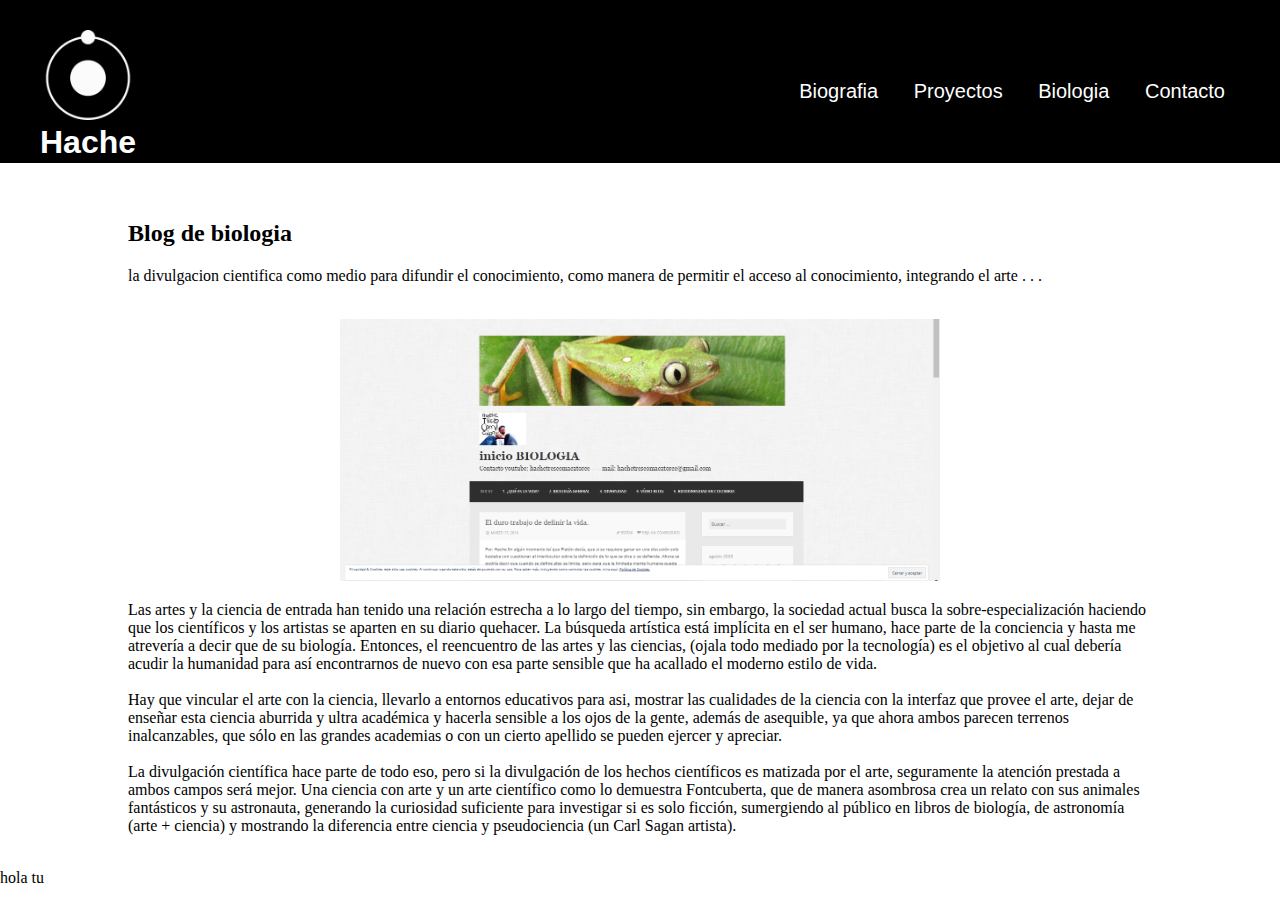
==== biologia.html @ 5c993035 "add bioPage" ====
<!DOCTYPE html>
<html lang="en">
<head>
    <meta charset="UTF-8">
    <meta name="viewport" content="width=device-width, initial-scale=1.0">
    <link rel="shortcut icon" href="img/hydrogem.png" type="image/x-icon">
    <link rel="stylesheet" href="css/style-biografia.css">
    <title>Biografia</title>
</head>
<body>
    <!-- cabezera estatica -->
    <header>
        <main>
            <a href="index.html">
                <img src="img/hydrogenWhite.png" alt="icono de hidrogeno">

            </a>
            <h1>Hache</h1>
        </main>
        <nav>
            <ul>
                <li>
                    <a href="contenido.html">Biografia</a>
                </li>
                <li>
                    <a href="proyectos.html">Proyectos</a>
                </li>
                <li>
                    <a href="biologia.html">Biologia</a>
                </li>
                <li>
                    <a href="contacto.html">Contacto</a>
                </li>
            </ul>
        </nav>
    </header>

    <div>
        <article>
            <h2>Blog de biologia</h2>
             la divulgacion cientifica como medio para difundir
             el conocimiento, como manera de permitir el acceso al
             conocimiento, integrando el arte . . .
        </article> <br>
        <figure>

            <img class="imagenHache" src="img/blogBio.png" alt="foto del creador">
        </figure>
    </div>
    
        <article>
            Las artes y la ciencia de entrada han tenido una 
            relación estrecha a lo largo del tiempo, sin embargo,
             la sociedad actual busca la sobre-especialización
              haciendo que los científicos y los artistas se 
              aparten en su diario quehacer. La búsqueda 
              artística está implícita en el ser humano, 
              hace parte de la conciencia y hasta me atrevería 
              a decir que de su biología. Entonces, el reencuentro 
              de las artes y las ciencias, (ojala todo mediado 
              por la tecnología) es el objetivo al cual debería 
              acudir la humanidad para así encontrarnos de nuevo 
              con esa parte sensible que ha acallado el moderno 
              estilo de vida.
        </article><br>
       
    
    
        <article>
             
            Hay que vincular el arte con  la 
            ciencia, llevarlo a entornos educativos para asi,
             mostrar las cualidades de la 
            ciencia con la interfaz que provee el arte, dejar 
            de enseñar esta ciencia aburrida y ultra académica 
            y hacerla sensible a los ojos de la gente, además 
            de asequible, ya que ahora ambos parecen terrenos 
            inalcanzables, que sólo 
            en las grandes academias o con un cierto apellido 
            se pueden ejercer y apreciar. 
        </article><br>
       
        <article>
             
            La divulgación científica hace parte de todo eso, 
            pero si la divulgación de los hechos científicos 
            es matizada por el arte, seguramente la atención 
            prestada a ambos campos será mejor. Una ciencia con
             arte y un arte científico como lo demuestra 
             Fontcuberta, que de manera asombrosa crea un 
             relato con sus animales fantásticos y su astronauta, 
             generando la curiosidad suficiente para investigar 
             si es solo ficción, sumergiendo al público en libros 
             de biología, de astronomía (arte + ciencia) y 
             mostrando la diferencia entre ciencia y pseudociencia 
             (un Carl Sagan artista). 
        </article><br>
    <section>
        <p>hola tu</p>
    </section>
        
        
      
</body>
</html>
---- css/style-biografia.css ----
body
{
    margin: 0;
    
}

header
{
    position: fixed;
    z-index: 9999;
    width: 100%;
    top: 0;
    /* height: 100%; */
    background-color: black;
}

main
{
    float: left;
    padding-top: 30px;
    padding-left: 40px;
    text-align: center; 

}

img
{
    width: 90px;
    /* padding-top: 2%; */
} 

h1
{
    font-family: sans-serif;
    color: white;
    margin: 0;
    padding-bottom: 2%;
    margin: 0, auto;
} 

nav
{
    text-align: right;
    padding-top: 80px;
    padding-right: 40px;

}

ul
{
    display: inline;
    
}

a:link, a:visited, a:active {
    text-decoration:none;
    
}

li
{
    display: inline;
    margin: 0 15px;
    color: white;
    font-size: 15pt;
    font: bolder;
    font-family:sans-serif;
    
}

a
{
    color: white;
    transition: all 0.3 ease;
}

a:hover
{
    color: rgb(185, 185, 185);
}

div
{
    margin-top: 200px;
    overflow:auto;
    height: 100%;
    text-align: left;
}

article
{
    width: 80%;
    margin: auto;
}

figure
{
    text-align: center;
    
}

.imagenHache
{
    width: 50%;
}
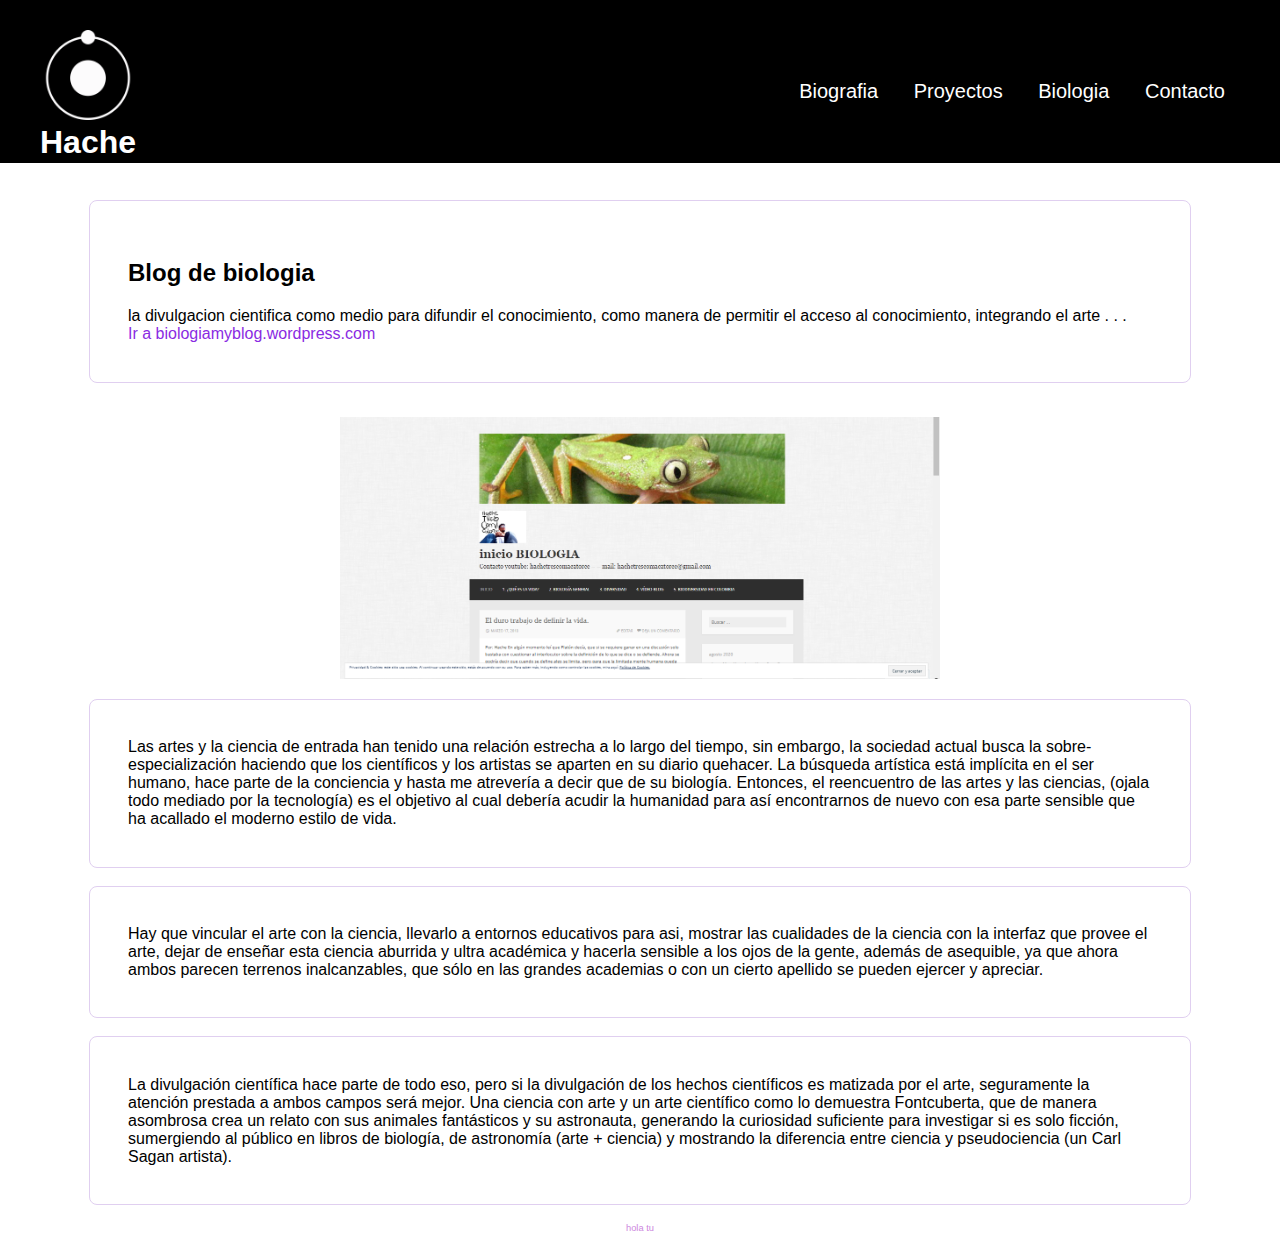
==== commit dd07e220: "redes sociales" ====
--- a/biologia.html
+++ b/biologia.html
@@ -40,7 +40,8 @@
             <h2>Blog de biologia</h2>
              la divulgacion cientifica como medio para difundir
              el conocimiento, como manera de permitir el acceso al
-             conocimiento, integrando el arte . . .
+             conocimiento, integrando el arte . . .<br>
+             <a class="anchor-blog" href="https://biologiamyblog.wordpress.com/">Ir a biologiamyblog.wordpress.com</a>
         </article> <br>
         <figure>
 
--- a/css/style-biografia.css
+++ b/css/style-biografia.css
@@ -11,8 +11,14 @@
     width: 100%;
     top: 0;
     /* height: 100%; */
-    background-color: black;
+    background: black ;  
+
 }
+
+/* video
+{
+    z-index: -1;
+} */
 
 main
 {
@@ -20,7 +26,7 @@
     padding-top: 30px;
     padding-left: 40px;
     text-align: center; 
-
+    
 }
 
 img
@@ -40,10 +46,11 @@
 
 nav
 {
+    z-index: 1;
     text-align: right;
     padding-top: 80px;
     padding-right: 40px;
-
+    
 }
 
 ul
@@ -74,6 +81,11 @@
     transition: all 0.3 ease;
 }
 
+.anchor-blog
+{
+    color: blueviolet;
+}
+
 a:hover
 {
     color: rgb(185, 185, 185);
@@ -85,12 +97,18 @@
     overflow:auto;
     height: 100%;
     text-align: left;
+    
+
 }
 
 article
 {
     width: 80%;
     margin: auto;
+    font-family:sans-serif ;
+    border:1px solid rgb(224, 207, 240);
+    border-radius: 8px;
+    padding: 3%;
 }
 
 figure
@@ -102,4 +120,42 @@
 .imagenHache
 {
     width: 50%;
-}+}
+
+footer
+{
+    background: black;
+    height: 100px;
+}
+
+section
+{
+    margin: 0;
+    /* border:1px solid blueviolet; */
+    /* width: 30%; */
+    text-align: center;
+    
+
+} 
+
+.face
+{
+    margin-top: 2%;
+    width: 2%;
+     padding: 0 2%; 
+     margin-bottom: 1%;
+}
+
+p
+{
+    color: rgb(205, 135, 222);
+    font-family: sans-serif;
+    font-size: 7pt;
+     margin: 0; 
+
+}
+
+
+
+
+
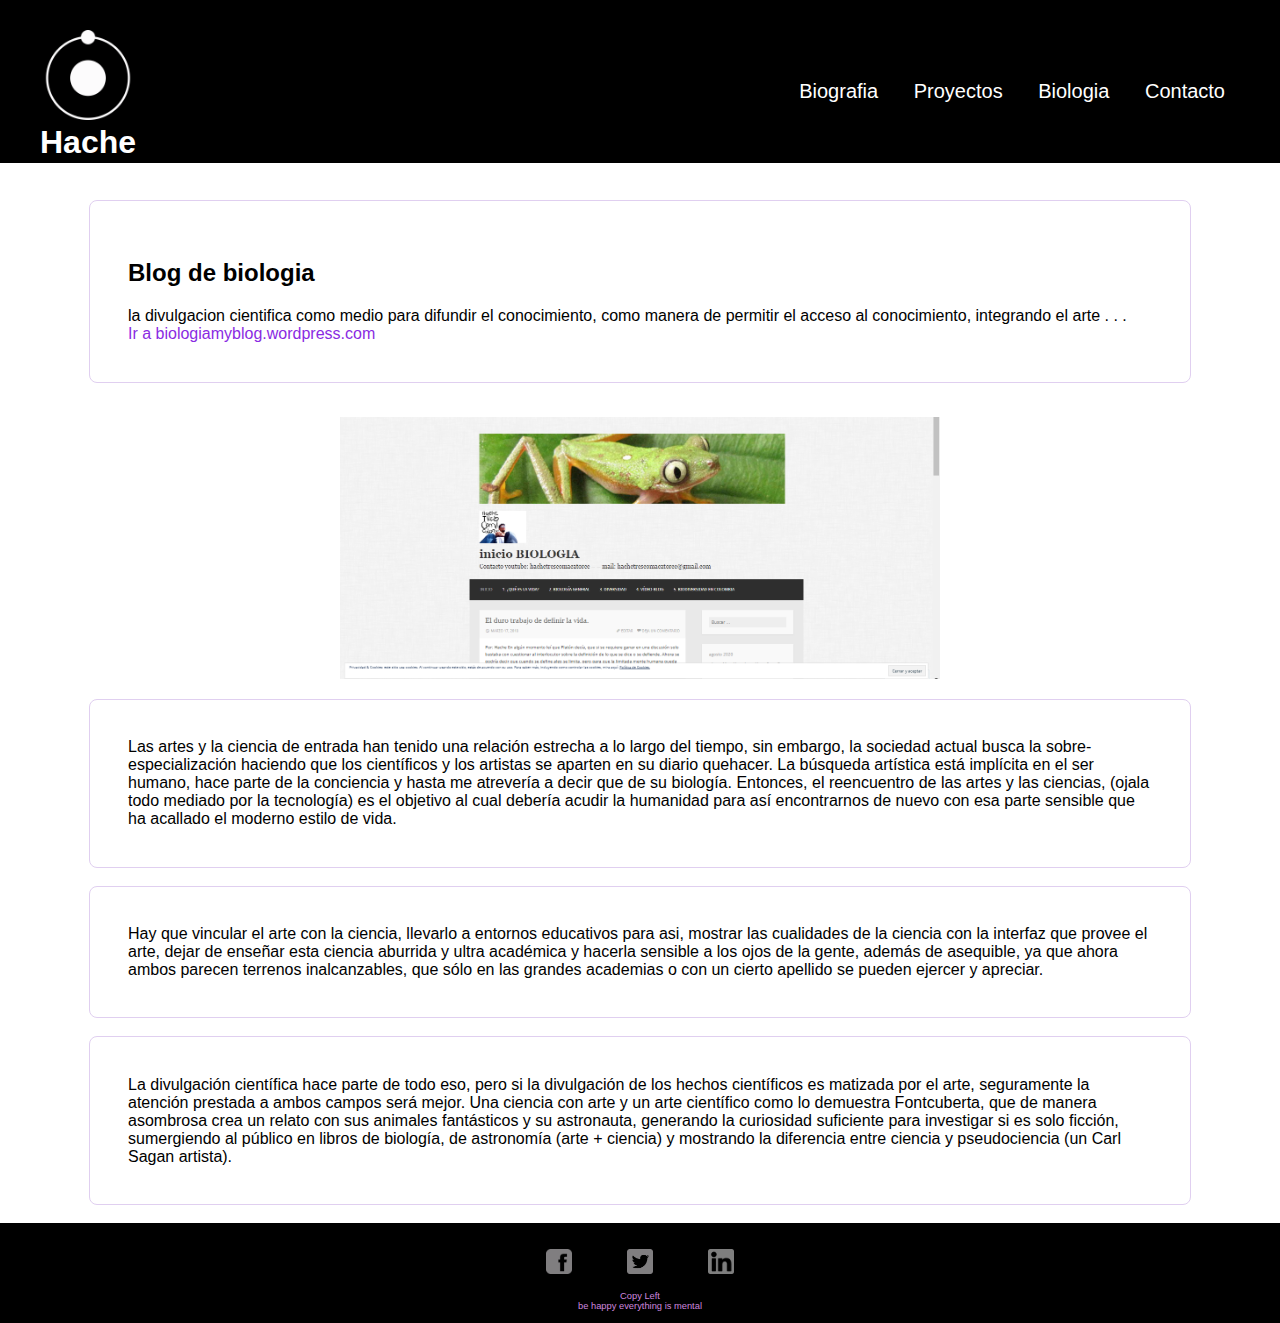
==== commit 9149c8a6: "footer en todas las secciones" ====
--- a/biologia.html
+++ b/biologia.html
@@ -96,9 +96,22 @@
              mostrando la diferencia entre ciencia y pseudociencia 
              (un Carl Sagan artista). 
         </article><br>
-    <section>
-        <p>hola tu</p>
-    </section>
+
+        <footer>
+
+        
+
+            <section>
+                <img class="face" src="img/face.png"  alt="face">
+                <img class="face" src="img/twiter.png"  alt="twiter">
+                <img class="face" src="img/linkdln.png" alt="">
+                
+                <p>Copy Left </p> 
+                <p> be happy everything is mental</p>
+
+            </section>
+        
+    </footer>
         
         
       
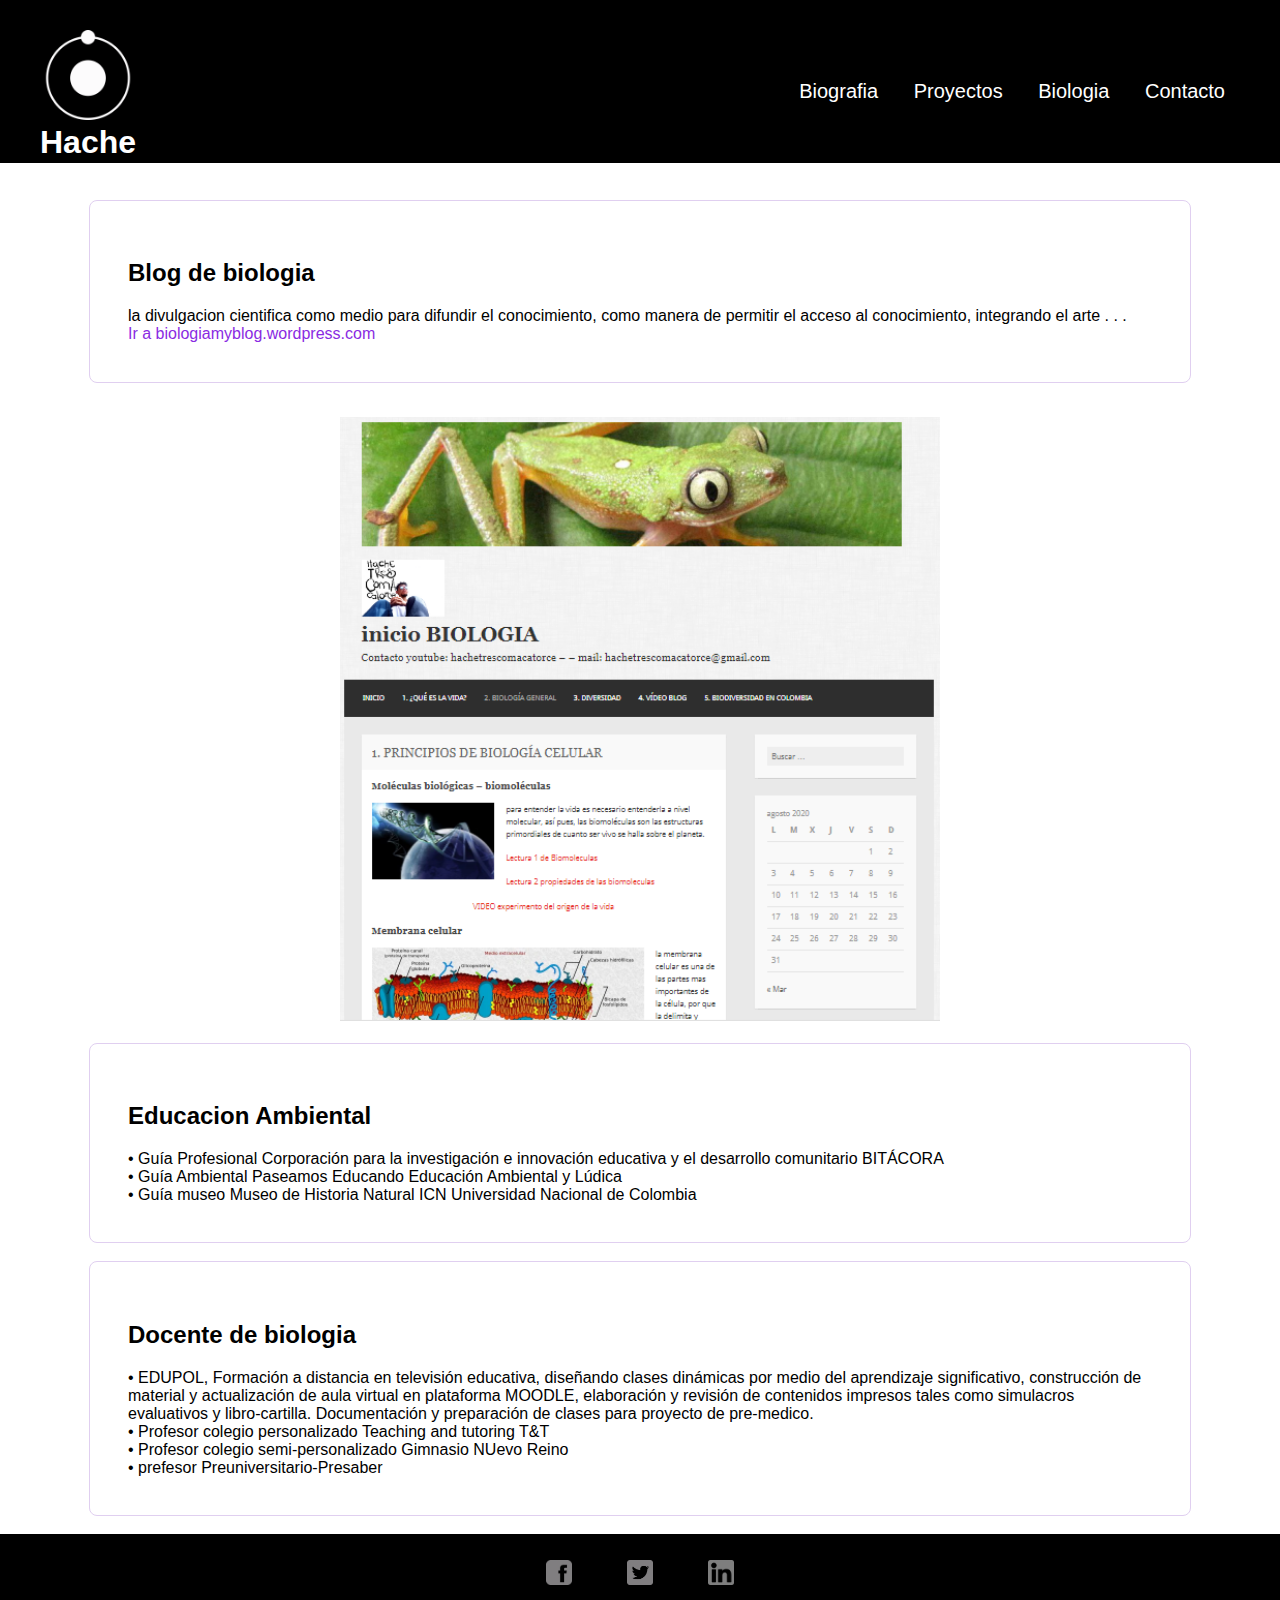
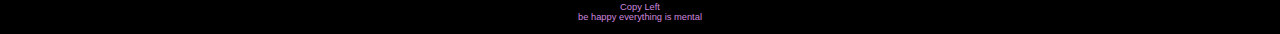
==== commit dc0c3913: "seccion de biologia y contacto" ====
--- a/biologia.html
+++ b/biologia.html
@@ -50,62 +50,38 @@
     </div>
     
         <article>
-            Las artes y la ciencia de entrada han tenido una 
-            relación estrecha a lo largo del tiempo, sin embargo,
-             la sociedad actual busca la sobre-especialización
-              haciendo que los científicos y los artistas se 
-              aparten en su diario quehacer. La búsqueda 
-              artística está implícita en el ser humano, 
-              hace parte de la conciencia y hasta me atrevería 
-              a decir que de su biología. Entonces, el reencuentro 
-              de las artes y las ciencias, (ojala todo mediado 
-              por la tecnología) es el objetivo al cual debería 
-              acudir la humanidad para así encontrarnos de nuevo 
-              con esa parte sensible que ha acallado el moderno 
-              estilo de vida.
-        </article><br>
-       
-    
-    
-        <article>
-             
-            Hay que vincular el arte con  la 
-            ciencia, llevarlo a entornos educativos para asi,
-             mostrar las cualidades de la 
-            ciencia con la interfaz que provee el arte, dejar 
-            de enseñar esta ciencia aburrida y ultra académica 
-            y hacerla sensible a los ojos de la gente, además 
-            de asequible, ya que ahora ambos parecen terrenos 
-            inalcanzables, que sólo 
-            en las grandes academias o con un cierto apellido 
-            se pueden ejercer y apreciar. 
+            <h2>Educacion Ambiental</h2>
+            &#8226; Guía Profesional Corporación para la investigación e innovación educativa y el desarrollo comunitario BITÁCORA <br>
+            &#8226; Guía Ambiental Paseamos Educando Educación Ambiental y Lúdica​<br>
+            &#8226; Guía museo Museo de Historia Natural ICN​ Universidad Nacional de Colombia
         </article><br>
        
         <article>
+             <h2>Docente de biologia</h2>
+             &#8226; EDUPOL, Formación a distancia en televisión educativa, diseñando clases dinámicas por medio del
+             aprendizaje significativo, construcción de material y actualización de aula virtual en plataforma
+             MOODLE, elaboración y revisión de contenidos impresos tales como simulacros evaluativos y
+             libro-cartilla. Documentación y preparación de clases para proyecto de pre-medico. <br>
+             &#8226; Profesor colegio personalizado Teaching and tutoring T&T <br>
+             &#8226; Profesor colegio semi-personalizado Gimnasio NUevo Reino <br>
+             &#8226; prefesor Preuniversitario-Presaber
              
-            La divulgación científica hace parte de todo eso, 
-            pero si la divulgación de los hechos científicos 
-            es matizada por el arte, seguramente la atención 
-            prestada a ambos campos será mejor. Una ciencia con
-             arte y un arte científico como lo demuestra 
-             Fontcuberta, que de manera asombrosa crea un 
-             relato con sus animales fantásticos y su astronauta, 
-             generando la curiosidad suficiente para investigar 
-             si es solo ficción, sumergiendo al público en libros 
-             de biología, de astronomía (arte + ciencia) y 
-             mostrando la diferencia entre ciencia y pseudociencia 
-             (un Carl Sagan artista). 
         </article><br>
+       
+        
 
         <footer>
-
-        
-
             <section>
-                <img class="face" src="img/face.png"  alt="face">
-                <img class="face" src="img/twiter.png"  alt="twiter">
-                <img class="face" src="img/linkdln.png" alt="">
+                <a href="https://www.facebook.com/hugo.trujillo.hache/">
+                    <img class="face" src="img/face.png"  alt="face">
+                </a>
                 
+                <a href="https://twitter.com/HugoATrujillo">
+                    <img class="face" src="img/twiter.png"  alt="twiter">
+                </a>
+                <a href="https://www.linkedin.com/in/hugo-alberto-trujillo-2368a448/">
+                    <img class="face" src="img/linkdln.png" alt="">
+                </a>
                 <p>Copy Left </p> 
                 <p> be happy everything is mental</p>
 
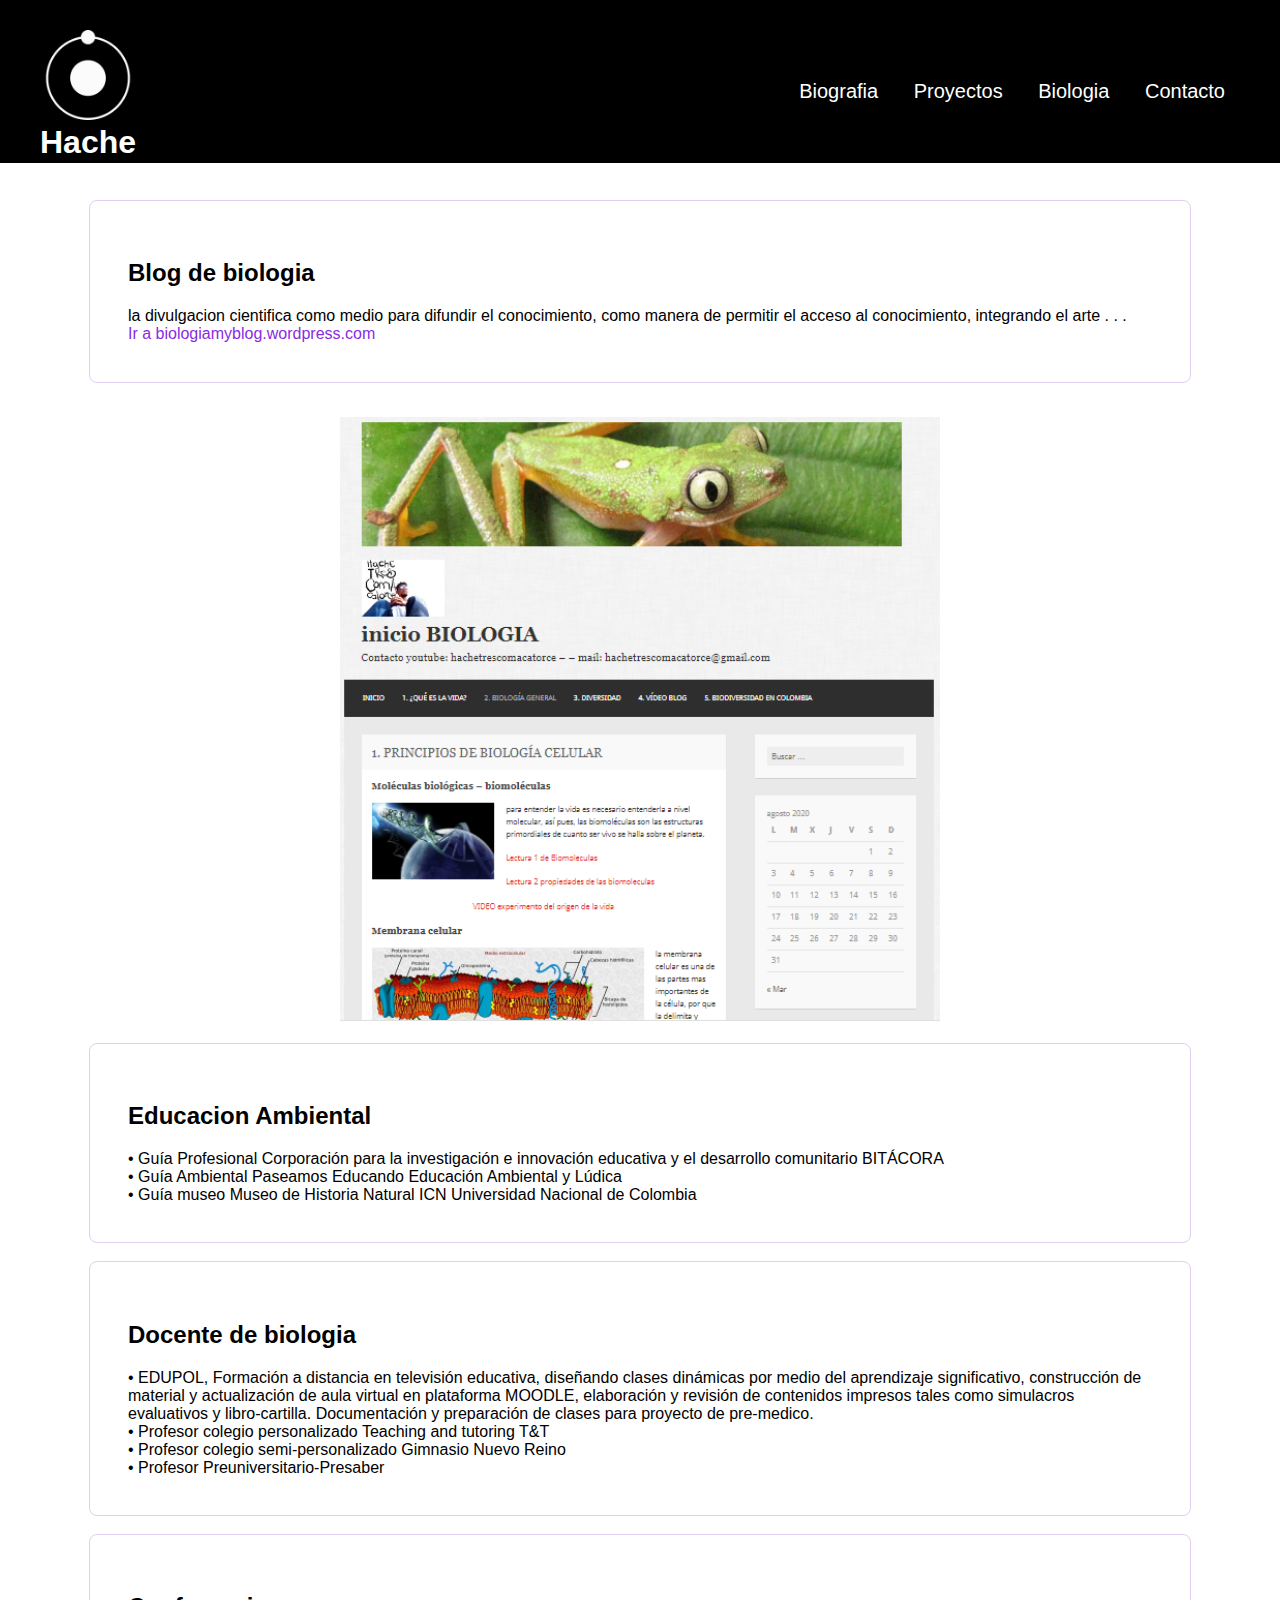
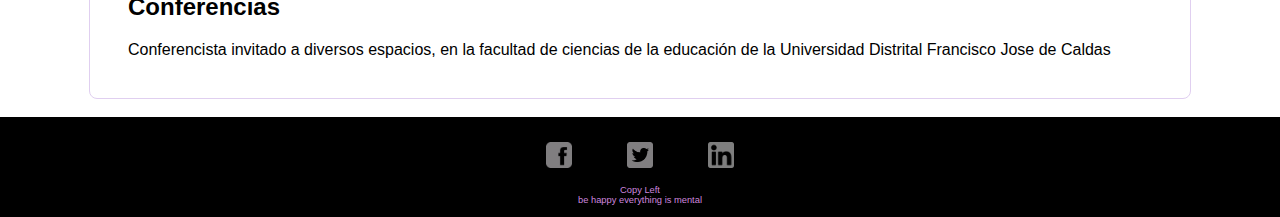
==== commit 5a42e6a3: "conferencista" ====
--- a/biologia.html
+++ b/biologia.html
@@ -41,7 +41,7 @@
              la divulgacion cientifica como medio para difundir
              el conocimiento, como manera de permitir el acceso al
              conocimiento, integrando el arte . . .<br>
-             <a class="anchor-blog" href="https://biologiamyblog.wordpress.com/">Ir a biologiamyblog.wordpress.com</a>
+             <a class="anchor-blog" href="https://biologiamyblog.wordpress.com/" target="blank" >Ir a biologiamyblog.wordpress.com</a>
         </article> <br>
         <figure>
 
@@ -63,23 +63,28 @@
              MOODLE, elaboración y revisión de contenidos impresos tales como simulacros evaluativos y
              libro-cartilla. Documentación y preparación de clases para proyecto de pre-medico. <br>
              &#8226; Profesor colegio personalizado Teaching and tutoring T&T <br>
-             &#8226; Profesor colegio semi-personalizado Gimnasio NUevo Reino <br>
-             &#8226; prefesor Preuniversitario-Presaber
+             &#8226; Profesor colegio semi-personalizado Gimnasio Nuevo Reino <br>
+             &#8226; Profesor Preuniversitario-Presaber
              
         </article><br>
        
-        
+        <article>
+            <h2>Conferencias</h2>
+                Conferencista invitado a diversos espacios, en la facultad de ciencias de 
+                la educación de la Universidad Distrital Francisco Jose de Caldas
+            
+       </article><br>
 
-        <footer>
+    <footer>
             <section>
-                <a href="https://www.facebook.com/hugo.trujillo.hache/">
+                <a href="https://www.facebook.com/hugo.trujillo.hache/" target="blank">
                     <img class="face" src="img/face.png"  alt="face">
                 </a>
                 
-                <a href="https://twitter.com/HugoATrujillo">
+                <a href="https://twitter.com/HugoATrujillo" target="blank">
                     <img class="face" src="img/twiter.png"  alt="twiter">
                 </a>
-                <a href="https://www.linkedin.com/in/hugo-alberto-trujillo-2368a448/">
+                <a href="https://www.linkedin.com/in/hugo-alberto-trujillo-2368a448/" target="blank">
                     <img class="face" src="img/linkdln.png" alt="">
                 </a>
                 <p>Copy Left </p> 
